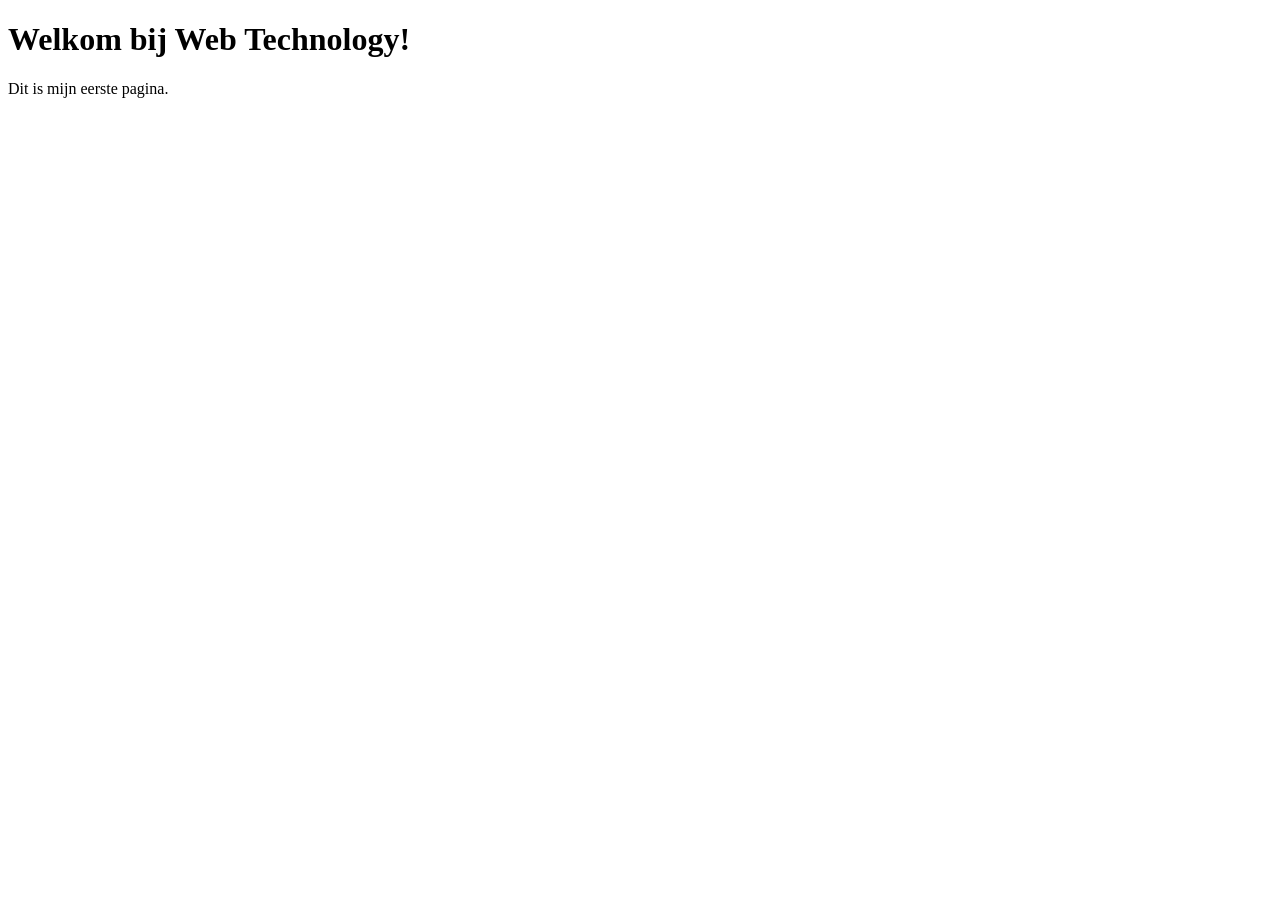
==== labo-01/index.html @ 7fdecfba "upload Labo-01" ====
<!doctype html>
<html lang="nl">
    <head>
        <meta charset="utf-8">
        <meta name="viewport" content="width=device-width, initial-scale=1">
        <title>Mijn eerste pagina</title>
    </head>
    <body>
        <h1>Welkom bij Web Technology!</h1>
        <p>Dit is mijn eerste pagina.</p>
    </body>
</html>
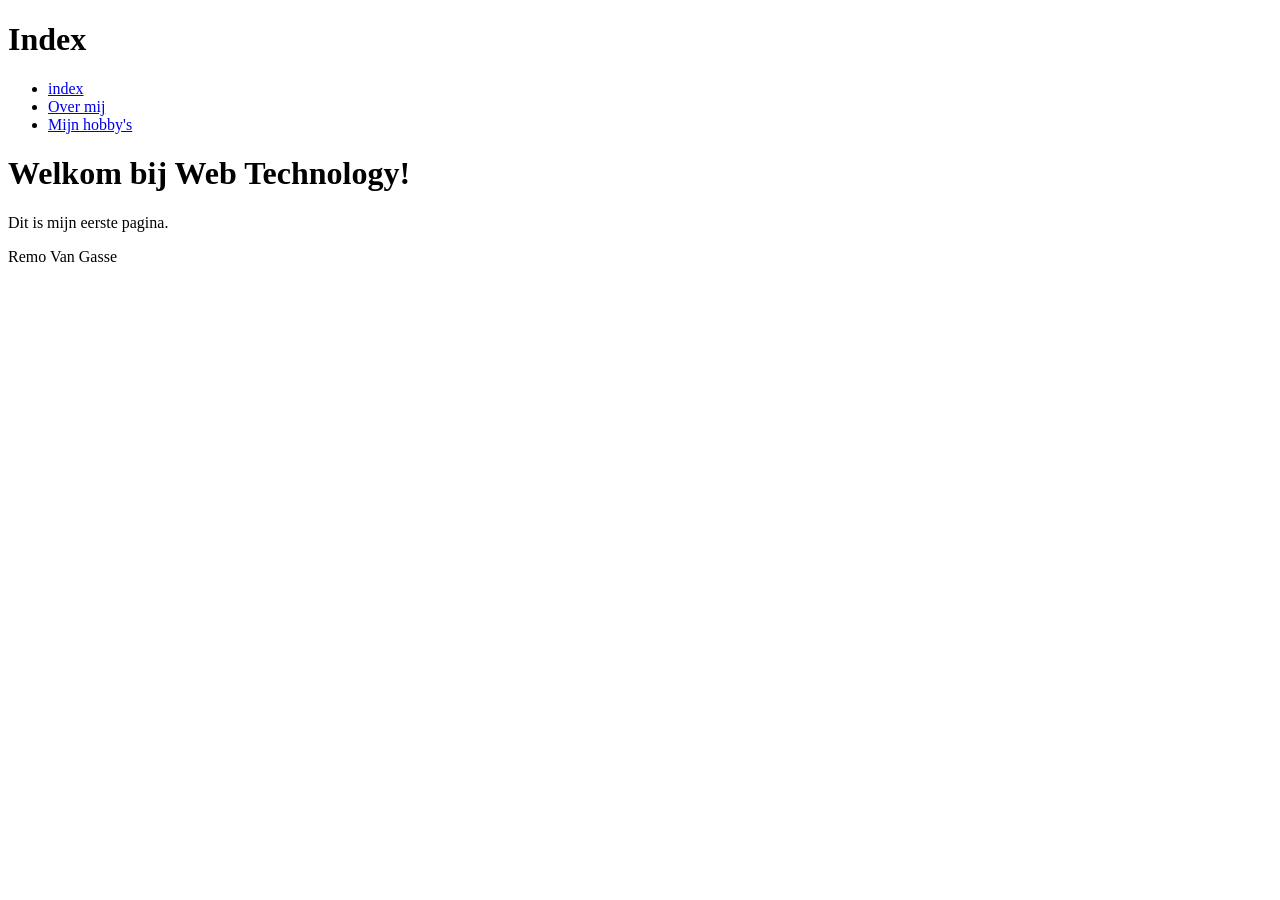
==== commit ab683dfd: "Afgewerkt tot oefening 5" ====
--- a/labo-01/index.html
+++ b/labo-01/index.html
@@ -6,7 +6,22 @@
         <title>Mijn eerste pagina</title>
     </head>
     <body>
-        <h1>Welkom bij Web Technology!</h1>
-        <p>Dit is mijn eerste pagina.</p>
-    </body>
+        <header>
+            <h1>Index</h1>
+                <nav>
+                    <ul>
+                        <li><a href="index.html">index</a></li>
+                        <li><a href="over-mij.html">Over mij</a></li>
+                        <li><a href="hobby.html">Mijn hobby's</a></li>
+                    </ul>
+                </nav>
+        </header>
+        <main>
+            <h1>Welkom bij Web Technology!</h1>
+            <p>Dit is mijn eerste pagina.</p>
+        </main>
+        <footer>
+            <p>Remo Van Gasse</p>
+        </footer>    
+    </body>    
 </html>
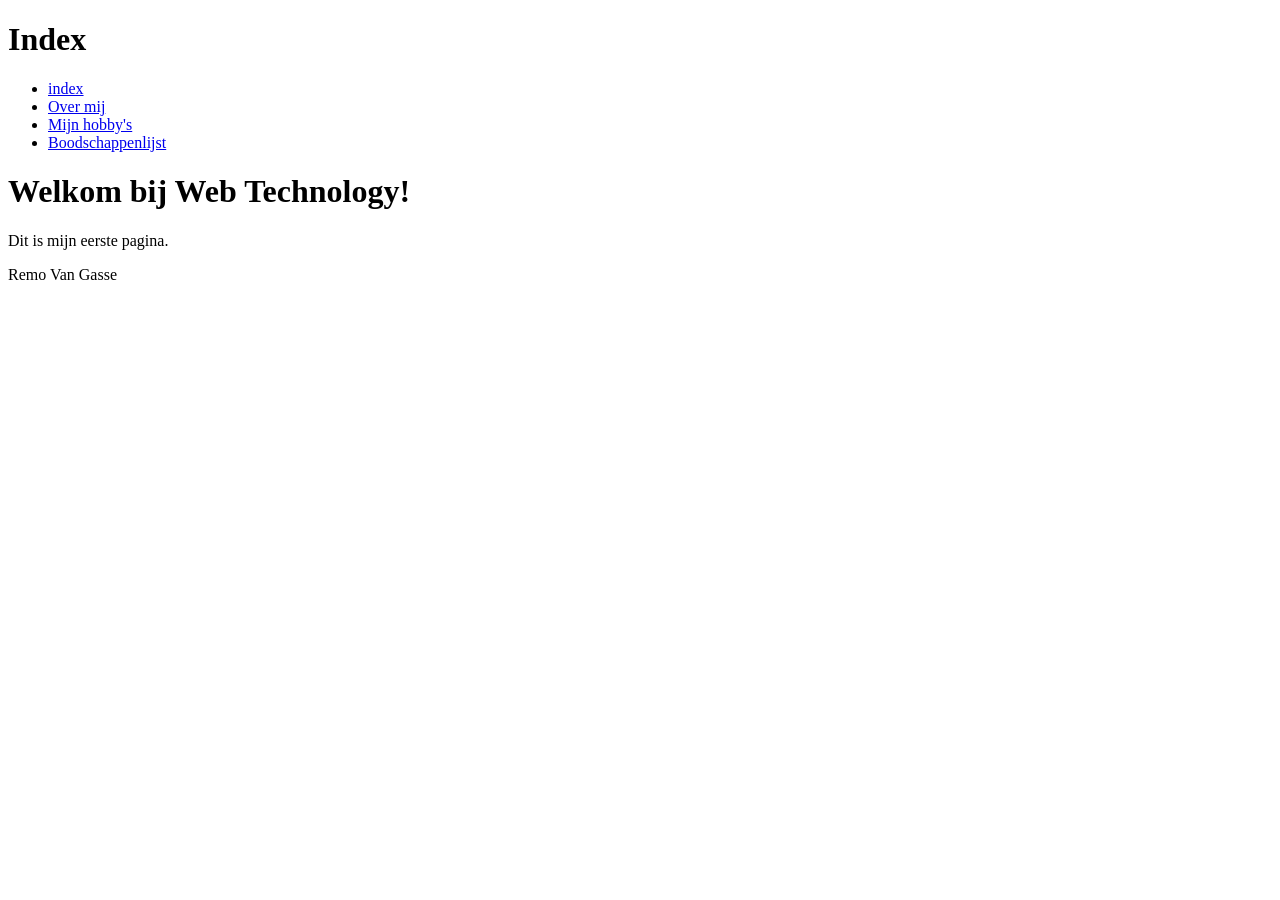
==== commit f838a234: "oefenig 6 begonnen" ====
--- a/labo-01/index.html
+++ b/labo-01/index.html
@@ -13,6 +13,7 @@
                         <li><a href="index.html">index</a></li>
                         <li><a href="over-mij.html">Over mij</a></li>
                         <li><a href="hobby.html">Mijn hobby's</a></li>
+                        <li><a href="boodschappen.html">Boodschappenlijst</a></li>
                     </ul>
                 </nav>
         </header>
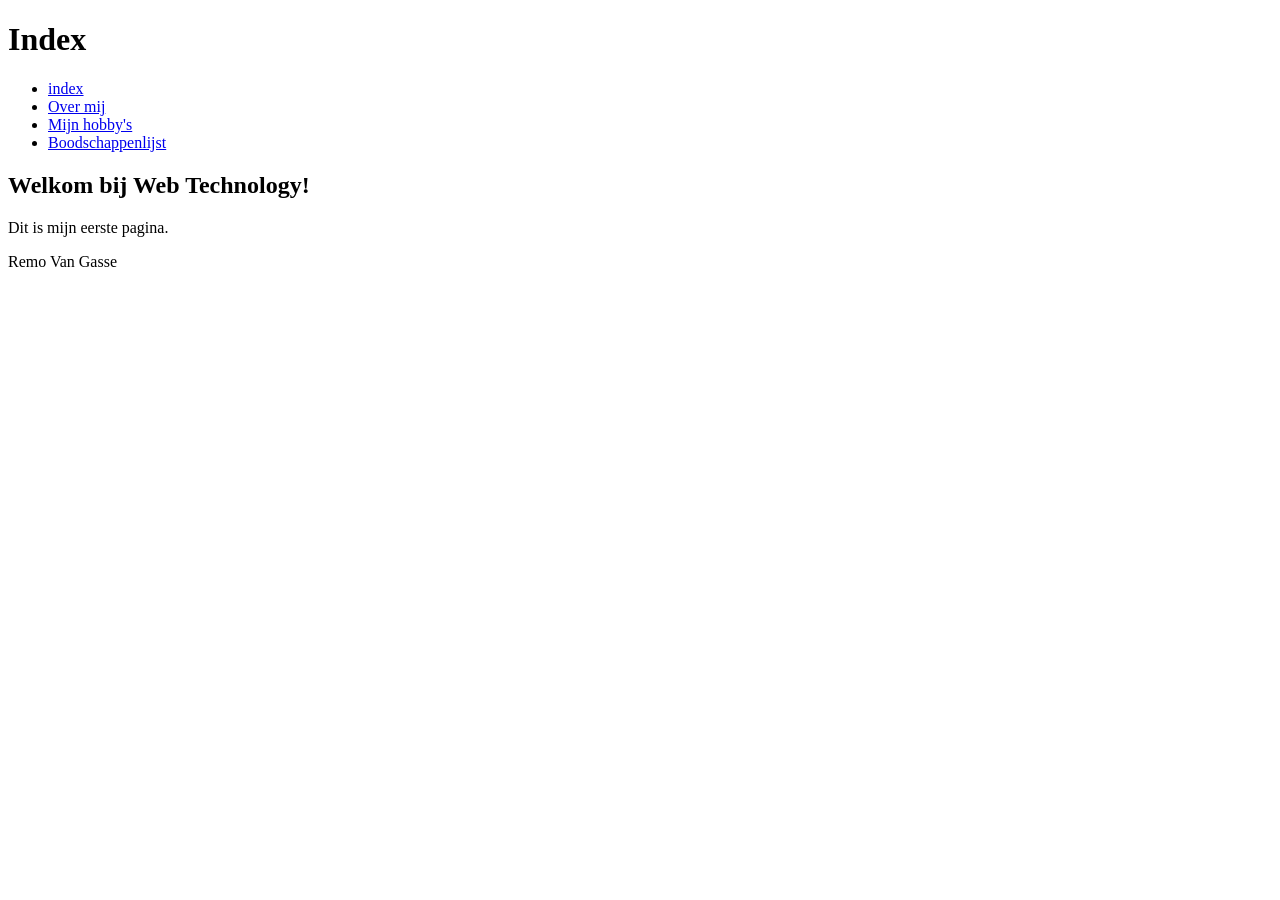
==== commit b6391eec: "verder afwerken oef 6" ====
--- a/labo-01/index.html
+++ b/labo-01/index.html
@@ -18,7 +18,7 @@
                 </nav>
         </header>
         <main>
-            <h1>Welkom bij Web Technology!</h1>
+            <h2>Welkom bij Web Technology!</h2>
             <p>Dit is mijn eerste pagina.</p>
         </main>
         <footer>
